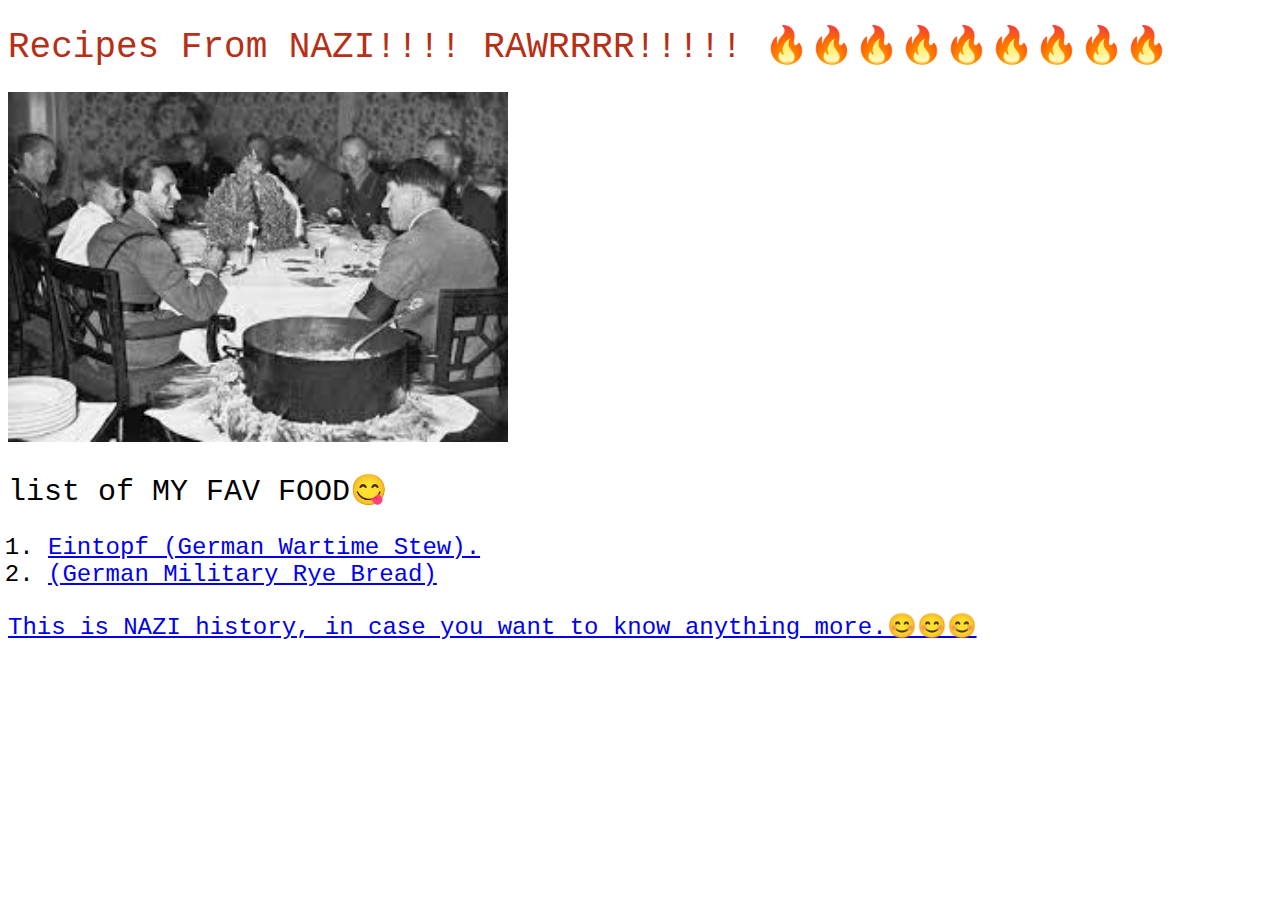
==== index.html @ 0089441b "Add files via upload" ====
<!DOCTYPE html>
<html lang="en">
<head>
    <meta charset="UTF-8">
    <meta name="viewport" content="width=device-width, initial-scale=1.0">
    <title>FRN</title>
    <link rel="stylesheet" href="style.css">
</head>
<h1>Recipes From NAZI!!!! RAWRRRR!!!!! 🔥🔥🔥🔥🔥🔥🔥🔥🔥</h1>
<img width="500" height="350" src="[data-uri]">
<body>
    <h2>list of MY FAV  FOOD😋</h2>
    <ol>
        <li> <a href="Eintopf (German Wartime Stew) Recipe.html">Eintopf (German Wartime Stew).</a>
        <li> <a href="ki.html">(German Military Rye Bread)</a> </li>
    </ol>
    <a href="https://youtu.be/dQw4w9WgXcQ?si=0wBigLFR778hHmPn">This is NAZI history, in case you want to know anything more.😊😊😊</a>
</body>
</html>
---- style.css ----
h1{
    font-size: 36px;
    color: #B72F16;
}
*{
    font-family: monospace;
    font: 1em Courier;
}
h2{
    font-size: 30px;
}
ol{
    font-size: 24px;
}
a{
    font-size: 24px;
}
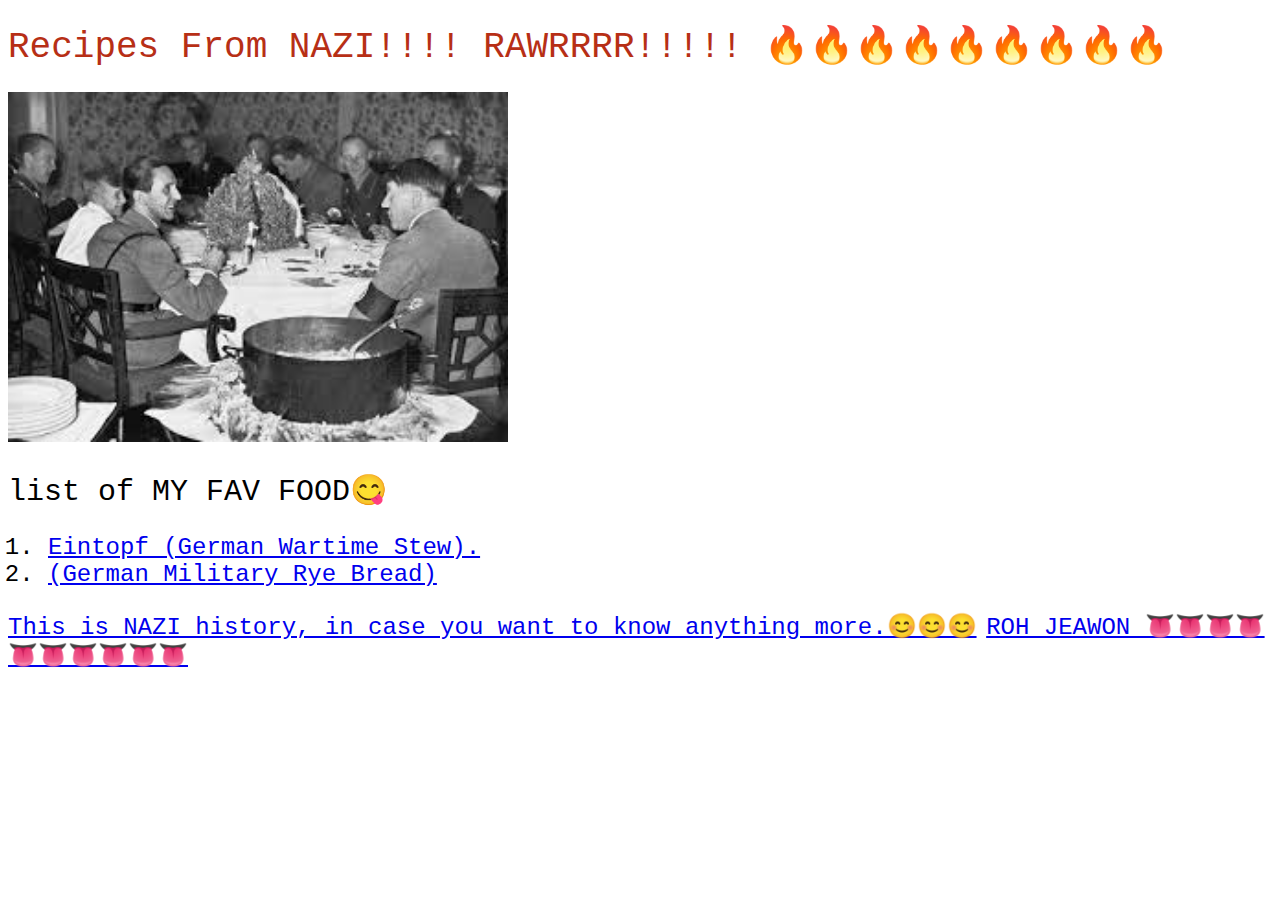
==== commit ca74c34e: "Update index.html" ====
--- a/index.html
+++ b/index.html
@@ -15,5 +15,6 @@
         <li> <a href="ki.html">(German Military Rye Bread)</a> </li>
     </ol>
     <a href="https://youtu.be/dQw4w9WgXcQ?si=0wBigLFR778hHmPn">This is NAZI history, in case you want to know anything more.😊😊😊</a>
+    <a href="1.html"> ROH JEAWON 👅👅👅👅👅👅👅👅👅👅
 </body>
-</html>+</html>
